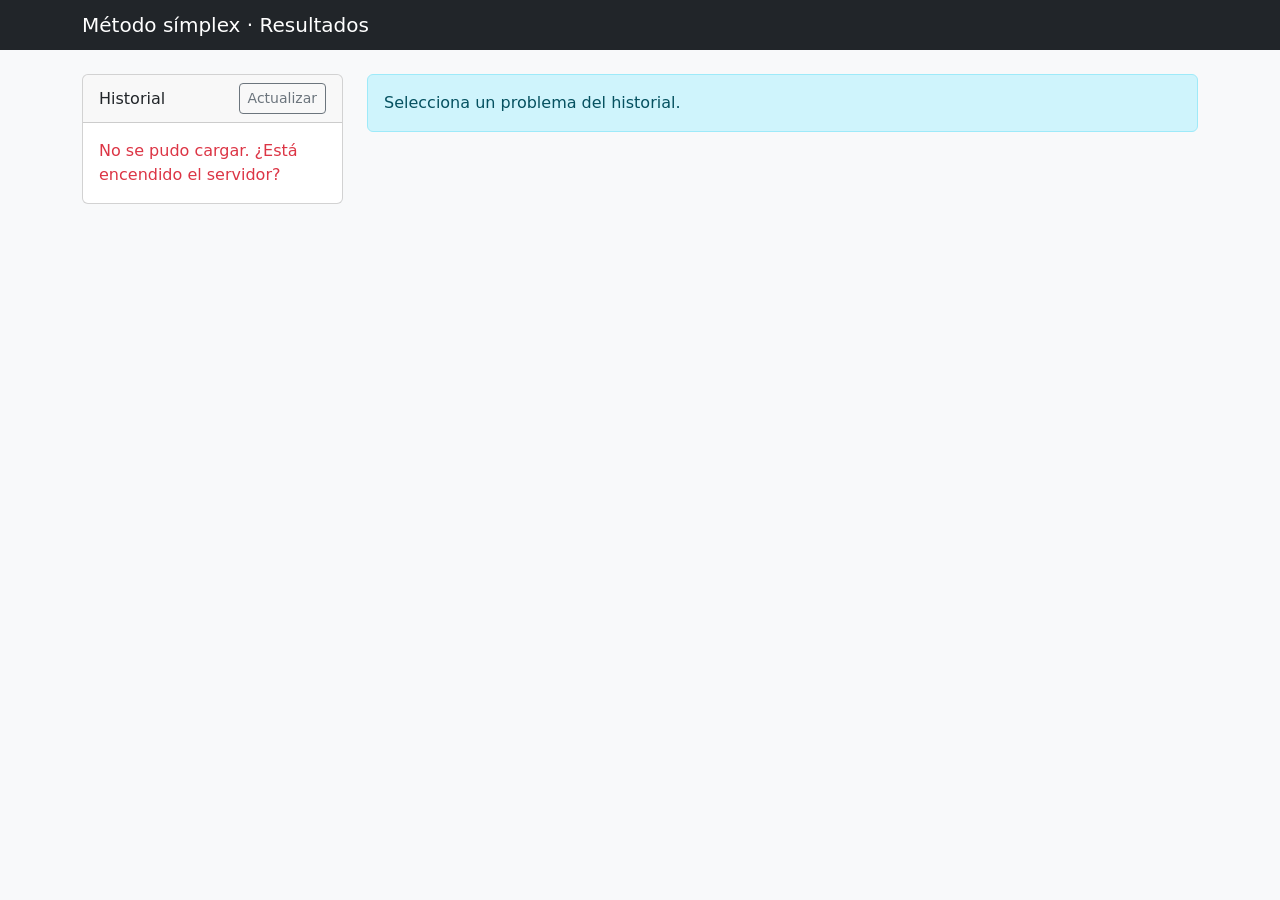
==== frontend/resultados.html @ 32491d0d "Configuracion inicial de api_datos y rutas" ====
<!DOCTYPE html>
<html lang="es">
<head>
  <meta charset="UTF-8">
  <meta name="viewport" content="width=device-width, initial-scale=1">
  <title>Resultados - Método símplex</title>
  <!-- Bootstrap desde internet (necesita conexión) -->
  <link href="https://cdn.jsdelivr.net/npm/bootstrap@5.3.3/dist/css/bootstrap.min.css" rel="stylesheet">
  <!-- Estilos propios: tabla y pivote resaltado -->
  <link href="resultados.css" rel="stylesheet">
</head>
<body class="bg-light">

  <!-- Barra superior -->
  <nav class="navbar navbar-dark bg-dark mb-4">
    <div class="container">
      <span class="navbar-brand mb-0 h1">Método símplex · Resultados</span>
    </div>
  </nav>

  <div class="container pb-5">
    <div class="row g-4">

      <!-- Columna izquierda: historial de problemas guardados -->
      <aside class="col-lg-3">
        <div class="card">
          <div class="card-header d-flex justify-content-between align-items-center">
            Historial
            <button id="btn-actualizar" class="btn btn-sm btn-outline-secondary">Actualizar</button>
          </div>
          <div id="historial" class="list-group list-group-flush"></div>
        </div>
      </aside>

      <!-- Columna derecha: resultado del problema seleccionado -->
      <main class="col-lg-9">

        <!-- Mensajes: indicaciones, errores o aviso de "sin resolver" -->
        <div id="mensaje" class="alert alert-info">Selecciona un problema del historial.</div>

        <!-- Detalle: se muestra solo cuando hay un resultado cargado -->
        <div id="detalle" class="d-none">

          <!-- Resumen: estado, valor de Z y solución -->
          <div class="card mb-4">
            <div class="card-body">
              <div class="d-flex flex-wrap justify-content-between align-items-center gap-2 mb-3">
                <h4 id="titulo" class="mb-0"></h4>
                <span id="estado" class="badge fs-6"></span>
              </div>
              <div class="row">
                <div class="col-sm-4">
                  <div class="text-muted small">Valor de Z</div>
                  <div id="valor-z" class="fs-3 fw-bold"></div>
                </div>
                <div class="col-sm-8">
                  <div class="text-muted small mb-1">Solución</div>
                  <div id="solucion"></div>
                </div>
              </div>
            </div>
          </div>

          <!-- Procedimiento: una tabla por iteración -->
          <div class="card">
            <div class="card-header d-flex flex-wrap justify-content-between align-items-center gap-2">
              <strong id="it-titulo"></strong>
              <div class="d-flex align-items-center gap-2">
                <button id="btn-anterior" class="btn btn-outline-primary btn-sm">&laquo; Anterior</button>
                <span id="it-contador" class="small text-muted"></span>
                <button id="btn-siguiente" class="btn btn-primary btn-sm">Siguiente &raquo;</button>
              </div>
            </div>
            <div class="card-body">
              <p id="it-info" class="mb-3"></p>
              <div class="table-responsive">
                <table id="tabla" class="table table-bordered tabla-simplex mb-0"></table>
              </div>
              <div id="it-operaciones" class="mt-3"></div>
            </div>
          </div>

        </div>
      </main>
    </div>
  </div>

  <!-- Lógica de la pantalla -->
  <script src="resultados.js"></script>
</body>
</html>
---- frontend/resultados.css ----
/* Números alineados y centrados en la tabla del símplex */
.tabla-simplex {
  font-variant-numeric: tabular-nums;
  text-align: center;
  background: #fff;
}

/* Encabezado de la tabla */
.tabla-simplex thead th {
  background: #212529;
  color: #fff;
}

/* Primera columna: nombre de la variable básica */
.tabla-simplex td.nombre-fila {
  font-weight: 600;
  background: #f1f3f5;
}

/* Línea gruesa debajo de la fila de Z */
.tabla-simplex tr.fila-z td {
  border-bottom: 2px solid #212529;
}

/* Fila y columna del pivote: amarillo suave */
.tabla-simplex .fila-pivote,
.tabla-simplex .col-pivote {
  background: #fff3cd;
}

/* Encabezado de la columna pivote */
.tabla-simplex thead th.col-pivote {
  background: #fd7e14;
  color: #fff;
}

/* Elemento pivote: amarillo fuerte con borde naranja */
.tabla-simplex .pivote {
  background: #ffc107;
  font-weight: 700;
  outline: 3px solid #fd7e14;
  outline-offset: -3px;
}

/* Lista de operaciones con letra de código */
.operaciones code {
  font-size: 0.95rem;
}
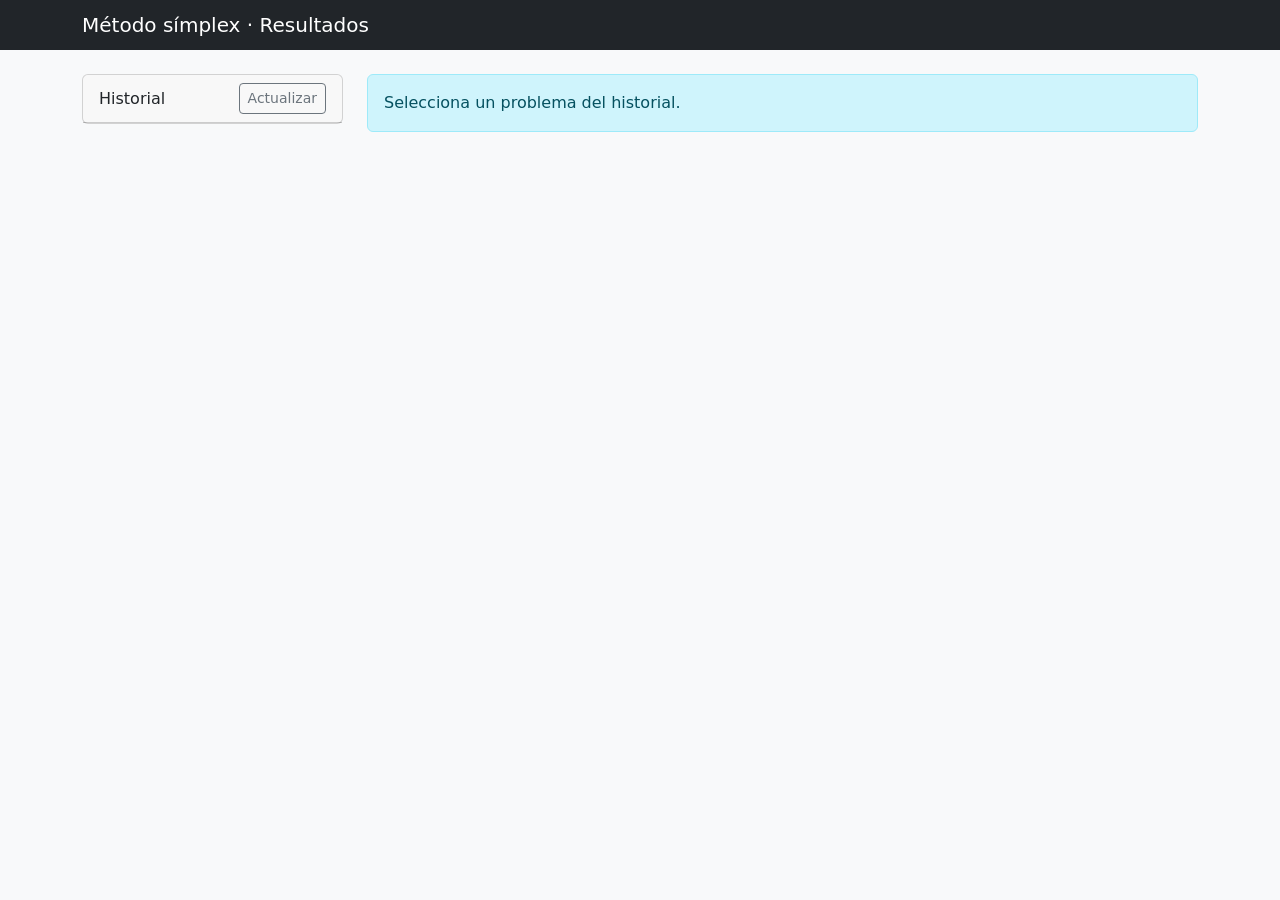
==== commit 11effa56: "Integra formulario del Integrante 1 con la API de datos" ====
--- a/frontend/resultados.html
+++ b/frontend/resultados.html
@@ -7,7 +7,7 @@
   <!-- Bootstrap desde internet (necesita conexión) -->
   <link href="https://cdn.jsdelivr.net/npm/bootstrap@5.3.3/dist/css/bootstrap.min.css" rel="stylesheet">
   <!-- Estilos propios: tabla y pivote resaltado -->
-  <link href="resultados.css" rel="stylesheet">
+  <link href="/app/resultados.css" rel="stylesheet">
 </head>
 <body class="bg-light">
 
@@ -86,6 +86,6 @@
   </div>
 
   <!-- Lógica de la pantalla -->
-  <script src="resultados.js"></script>
+  <script src="/app/resultados.js"></script>
 </body>
 </html>
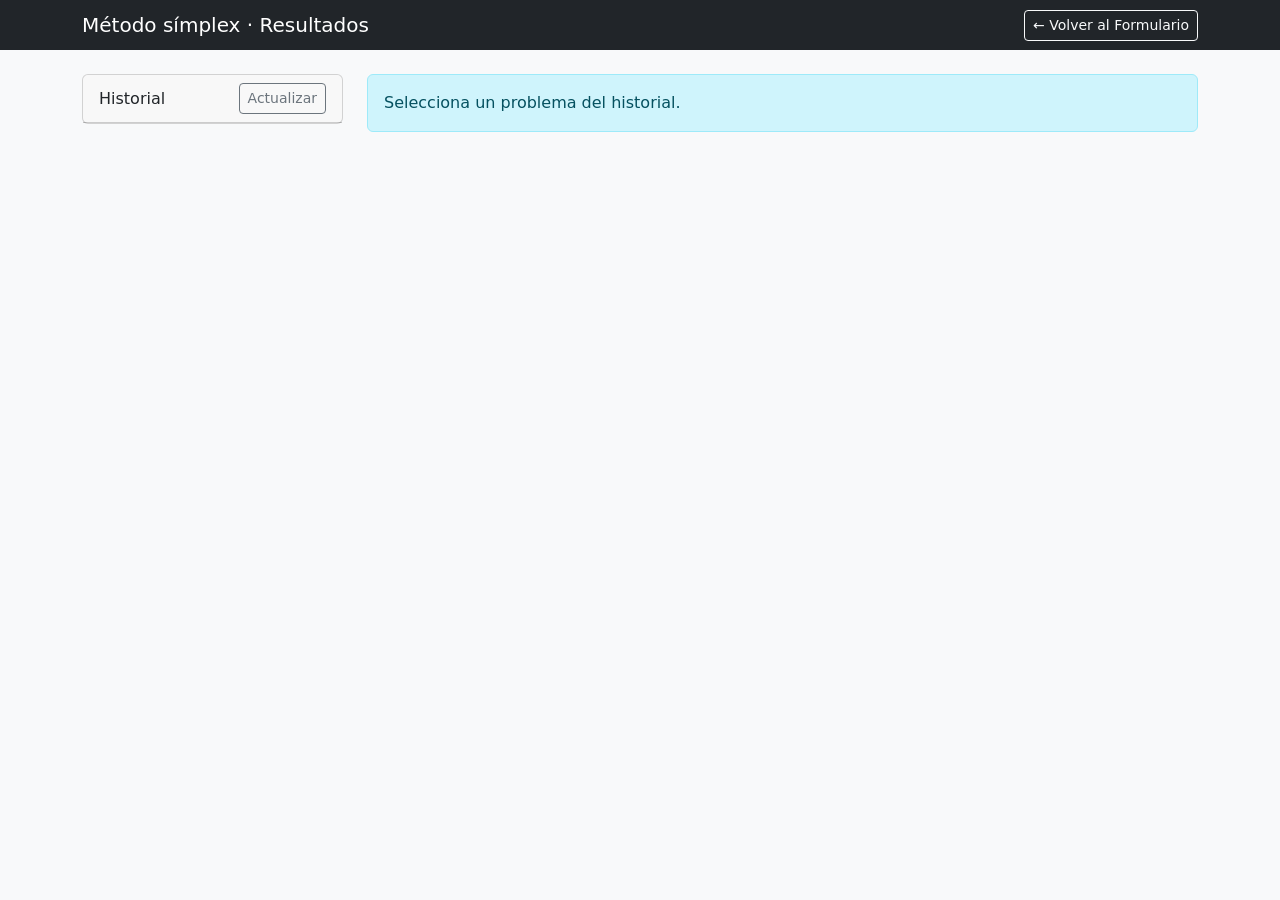
==== commit dce1bd5c: "Mueve el boton de retorno al navbar dentro del body" ====
--- a/frontend/resultados.html
+++ b/frontend/resultados.html
@@ -11,10 +11,13 @@
 </head>
 <body class="bg-light">
 
-  <!-- Barra superior -->
+  <!-- Barra superior con el botón de retorno integrado -->
   <nav class="navbar navbar-dark bg-dark mb-4">
-    <div class="container">
+    <div class="container d-flex justify-content-between align-items-center">
       <span class="navbar-brand mb-0 h1">Método símplex · Resultados</span>
+      <a href="index.html" class="btn btn-outline-light btn-sm">
+        ← Volver al Formulario
+      </a>
     </div>
   </nav>
 
@@ -88,4 +91,4 @@
   <!-- Lógica de la pantalla -->
   <script src="/app/resultados.js"></script>
 </body>
-</html>
+</html>
